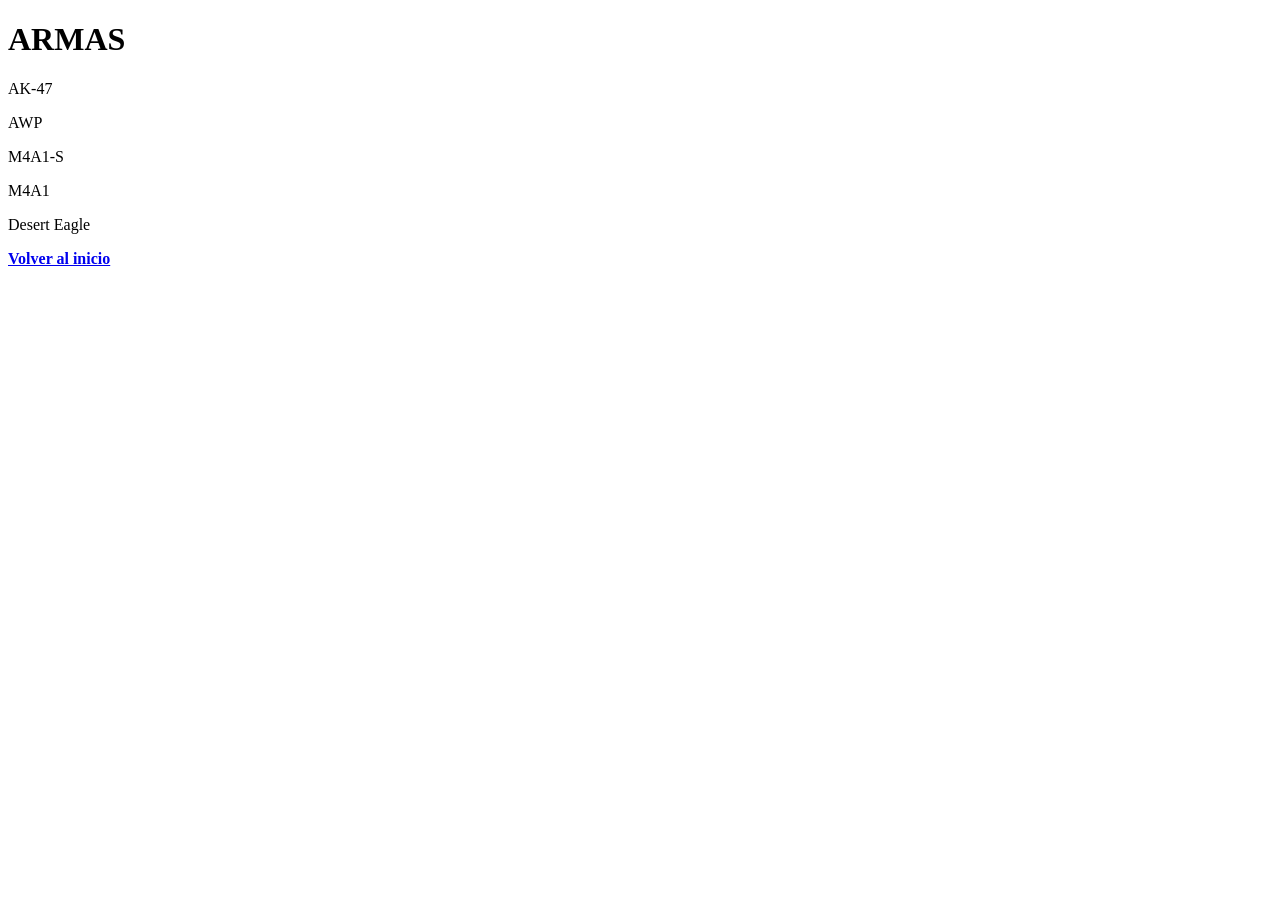
==== armas.html @ 380b10a9 "creo las demas html" ====
<!DOCTYPE html>
<html lang="en">
<head>
    <meta charset="UTF-8">
    <meta name="viewport" content="width=device-width, initial-scale=1.0">
    <title>ARMAS</title>
</head>
<body>
    <header>
        <h1>ARMAS</h1>
    </header>
    <main>
        <p>AK-47</p>
        <p>AWP</p>
        <p>M4A1-S</p>
        <p>M4A1</p>
        <p>Desert Eagle</p>
    </main>
    <footer>
        <p><a href="index.html"><strong>Volver al inicio</strong></a></p>
    </footer>
</body>
</html>
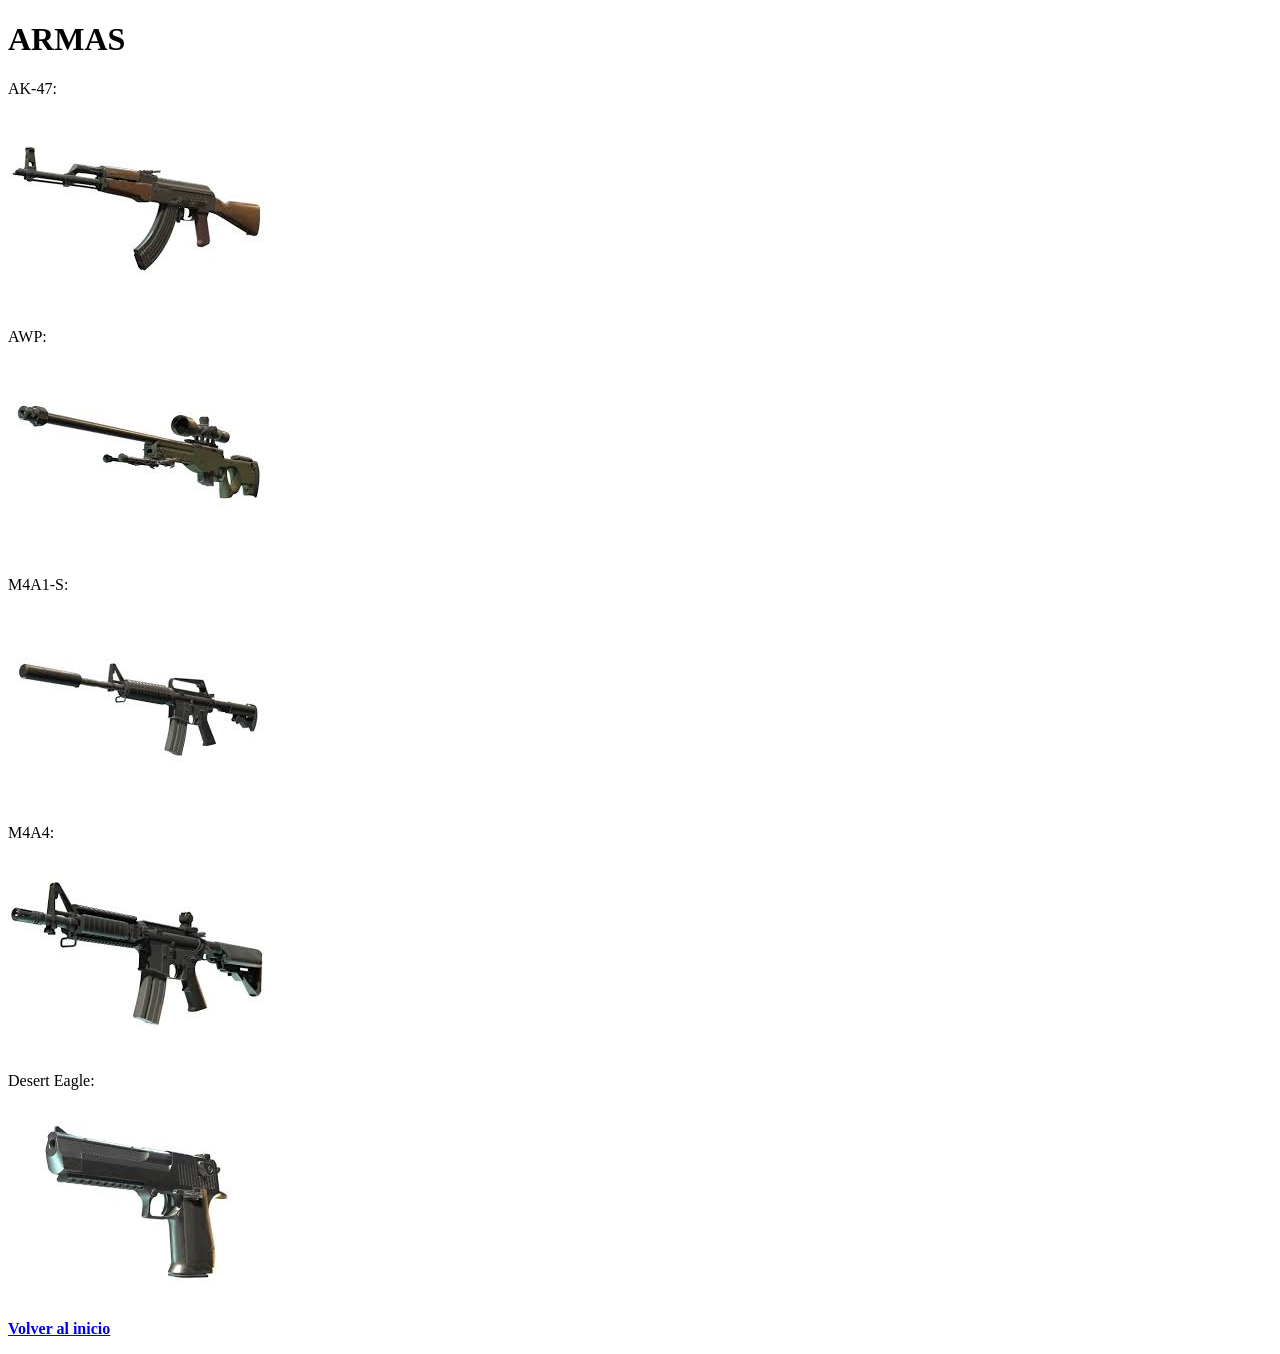
==== commit 0a79dced: "agrego imagenes" ====
--- a/armas.html
+++ b/armas.html
@@ -9,13 +9,20 @@
     <header>
         <h1>ARMAS</h1>
     </header>
+    
     <main>
-        <p>AK-47</p>
-        <p>AWP</p>
-        <p>M4A1-S</p>
-        <p>M4A1</p>
-        <p>Desert Eagle</p>
+        <p>AK-47:</p>
+        <img src="[data-uri]"/>
+        <p>AWP:</p>
+        <img src="[data-uri]"/>
+        <p>M4A1-S:</p>
+        <img src="[data-uri]"/>
+        <p>M4A4:</p>
+        <img src="[data-uri]"/>
+        <p>Desert Eagle:</p>
+        <img src="[data-uri]"/>
     </main>
+
     <footer>
         <p><a href="index.html"><strong>Volver al inicio</strong></a></p>
     </footer>
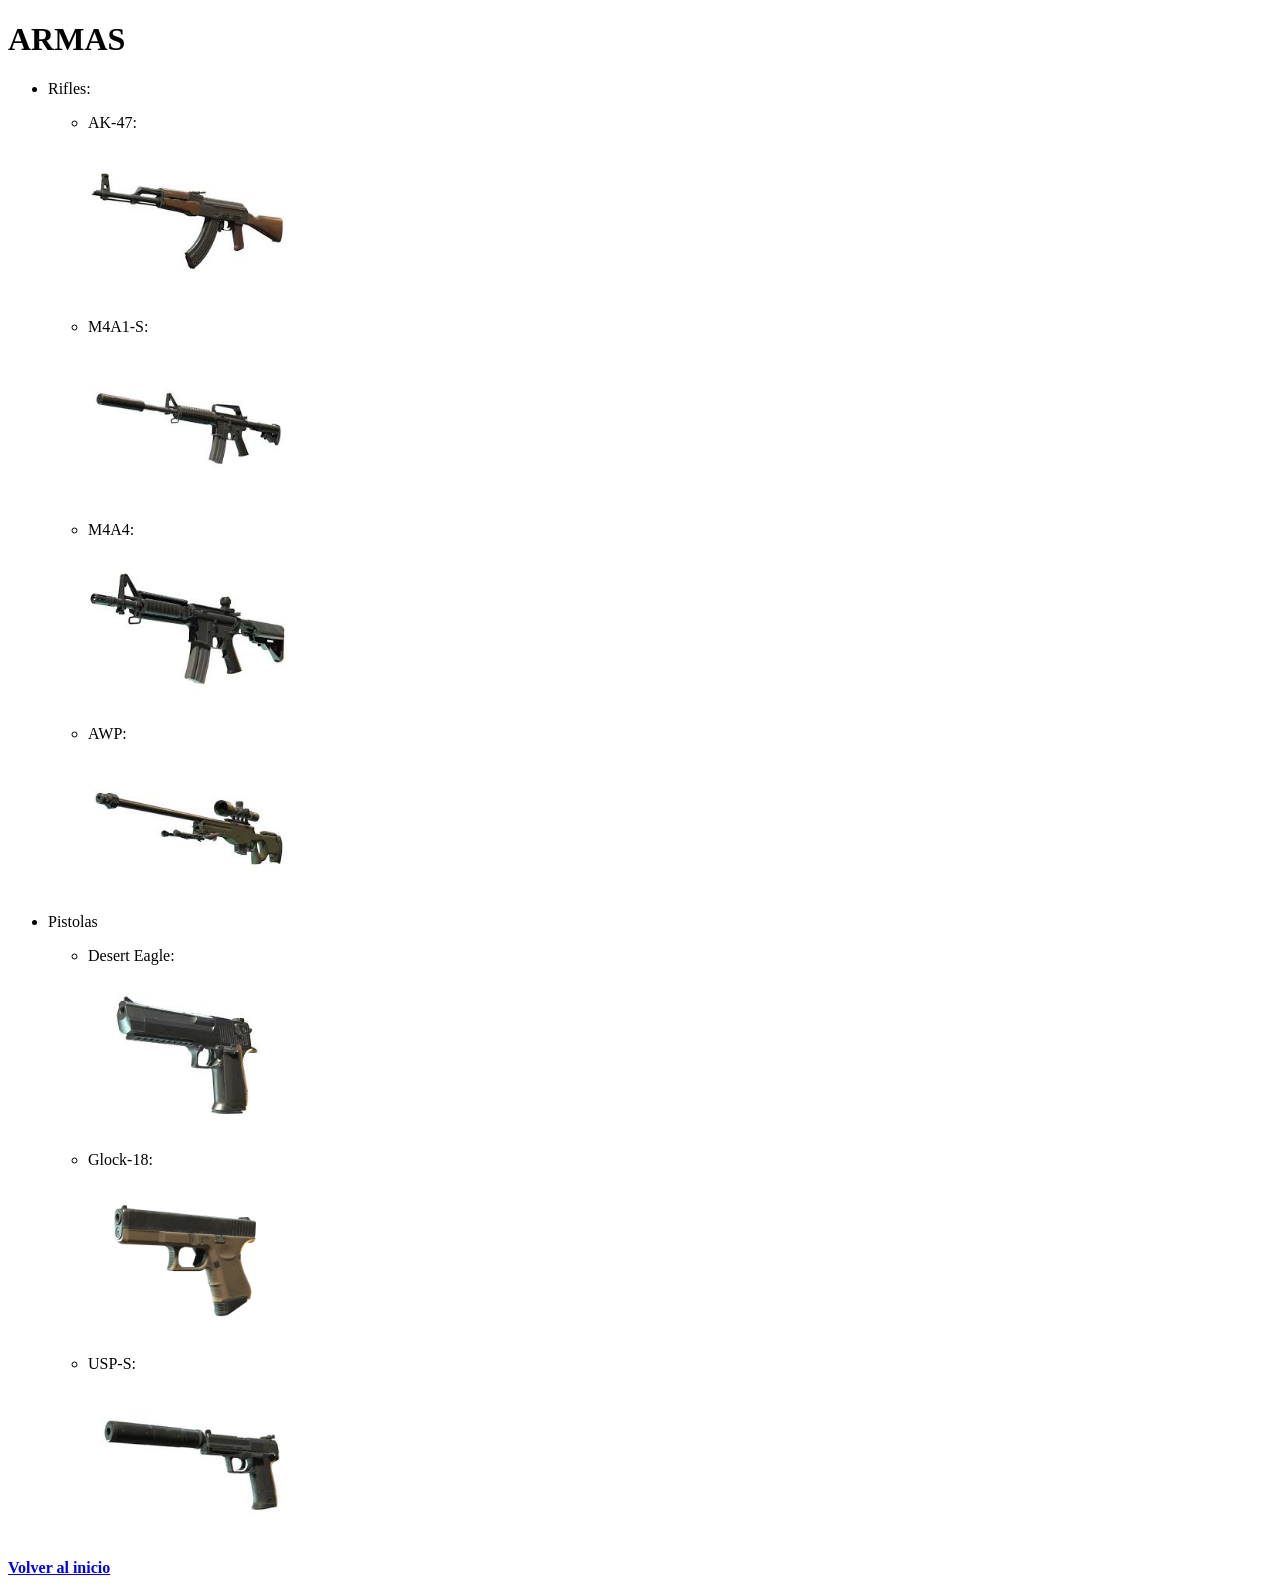
==== commit 66919dd6: "agrego listados" ====
--- a/armas.html
+++ b/armas.html
@@ -9,18 +9,32 @@
     <header>
         <h1>ARMAS</h1>
     </header>
-    
+
     <main>
-        <p>AK-47:</p>
-        <img src="[data-uri]"/>
-        <p>AWP:</p>
-        <img src="[data-uri]"/>
-        <p>M4A1-S:</p>
-        <img src="[data-uri]"/>
-        <p>M4A4:</p>
-        <img src="[data-uri]"/>
-        <p>Desert Eagle:</p>
-        <img src="[data-uri]"/>
+        <!--LISTADO NO ORDENADO-->
+        <ul>
+            <li>Rifles:</li>
+            <ul>
+                <!--agrego imagenes con ruta relativa-->
+                <li><p>AK-47:</p>
+                <img src="ak-47.jpg" width="200" alt="AK-47"/> </li>
+                <li><p>M4A1-S:</p>
+                <img src="M4A1-S.jpg" width="200" alt="M4A1-S"/></li>
+                <li><p>M4A4:</p>
+                <img src="M4A4.jpg" width="200" alt="M4A4"/></li>
+                <li><p>AWP:</p> 
+                <img src="awp.jpg" width="200" alt="AWP"/></li>
+            </ul>
+            <li>Pistolas</li>
+            <ul>
+                <li><p>Desert Eagle:</p>
+                <img src="DK.jpg" width="200" alt="Desert Eagle"/></li>
+                <li><p>Glock-18:</p>
+                <img src="glock-18.jpg" width="200" alt="Glock-18"/></li>
+                <li><p>USP-S:</p>
+                <img src="USP-S.jpg" width="200" alt="USP-S"/></li>
+            </ul>
+        </ul>
     </main>
 
     <footer>
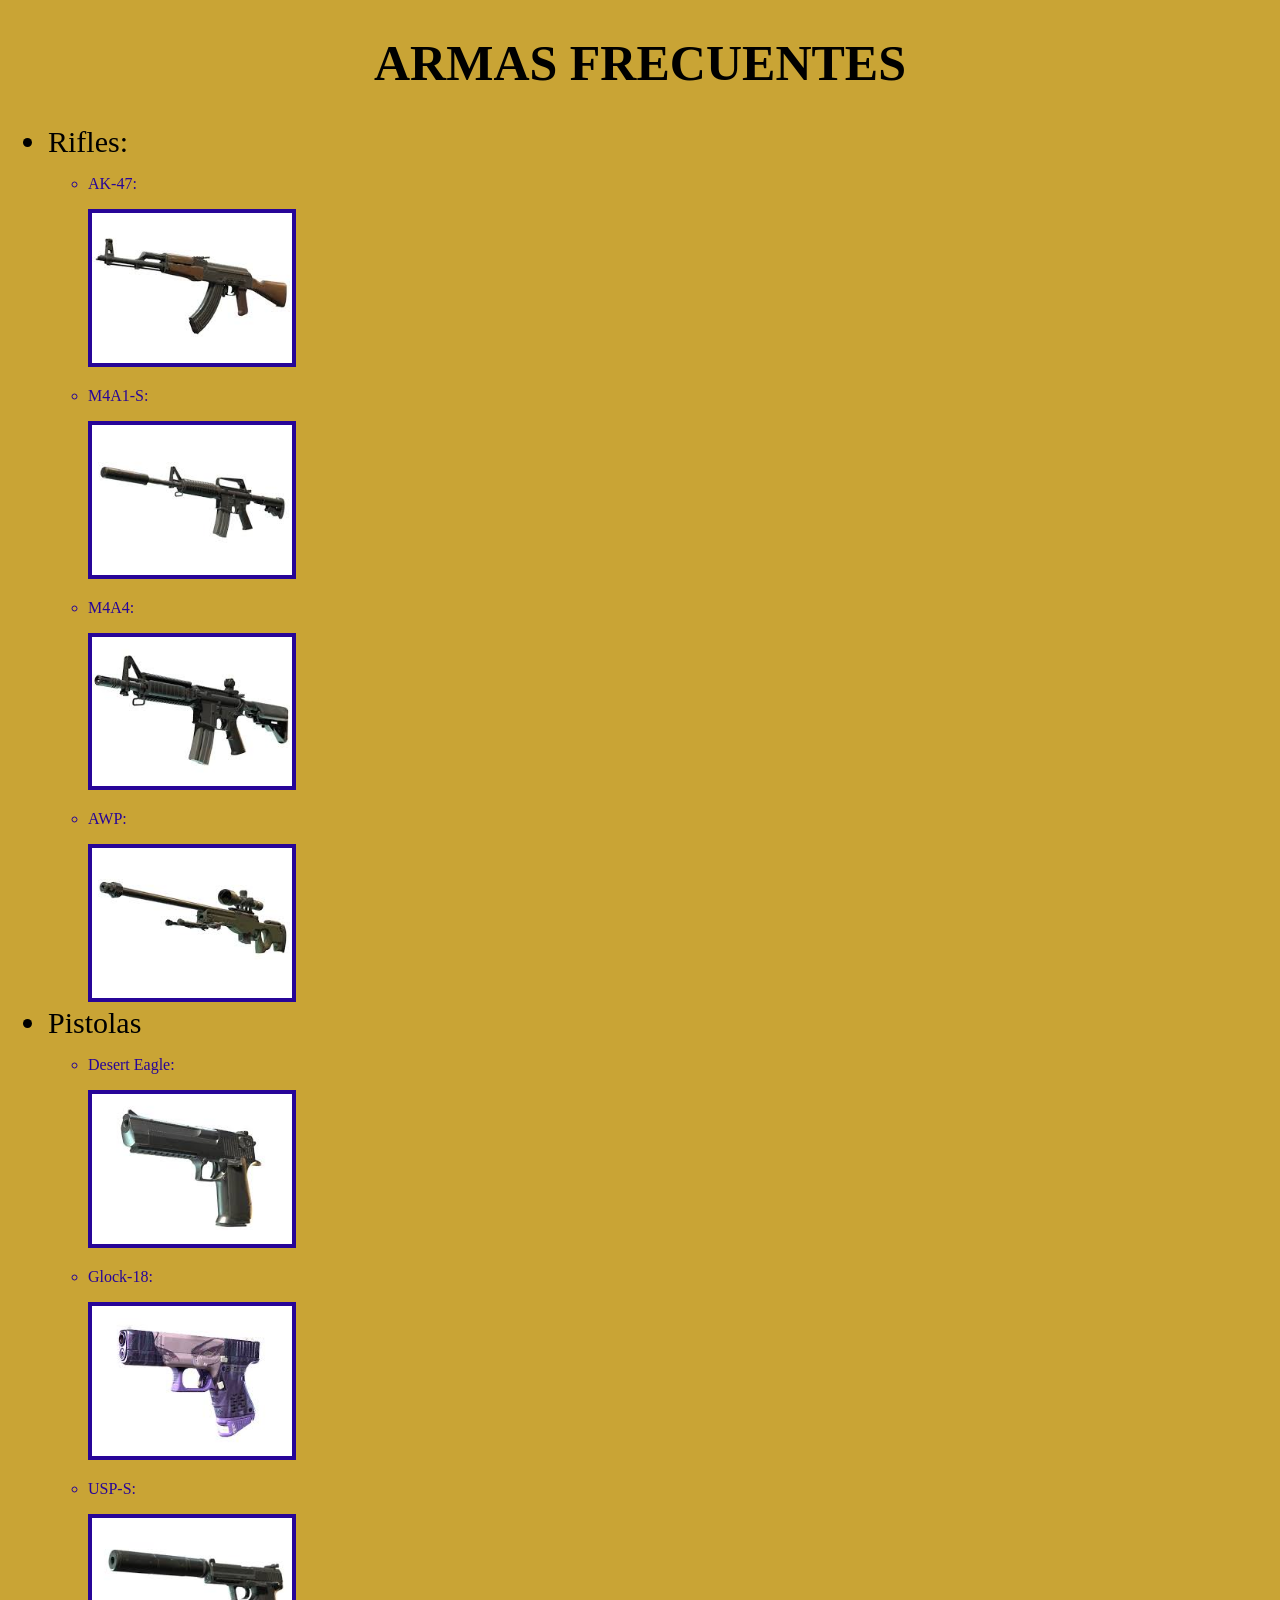
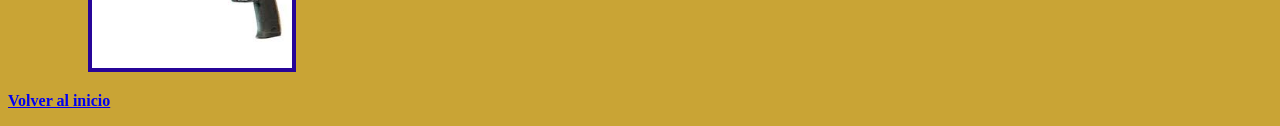
==== commit 787790d3: "Termine de modificar todo el CSS" ====
--- a/armas.html
+++ b/armas.html
@@ -4,35 +4,41 @@
     <meta charset="UTF-8">
     <meta name="viewport" content="width=device-width, initial-scale=1.0">
     <title>ARMAS</title>
+    <link rel="stylesheet" href="style.css">
 </head>
 <body>
+    <style>
+      body{
+      background-color: rgb(201, 164, 53);
+    }
+     </style>
     <header>
-        <h1>ARMAS</h1>
+        <h1 class="Titulos">ARMAS FRECUENTES</h1>
     </header>
 
     <main>
         <!--LISTADO NO ORDENADO-->
         <ul>
-            <li>Rifles:</li>
+            <li style="font-size: 30px;">Rifles:</li>
             <ul>
                 <!--agrego imagenes con ruta relativa-->
-                <li><p>AK-47:</p>
-                <img src="ak-47.jpg" width="200" alt="AK-47"/> </li>
-                <li><p>M4A1-S:</p>
-                <img src="M4A1-S.jpg" width="200" alt="M4A1-S"/></li>
-                <li><p>M4A4:</p>
-                <img src="M4A4.jpg" width="200" alt="M4A4"/></li>
-                <li><p>AWP:</p> 
-                <img src="awp.jpg" width="200" alt="AWP"/></li>
+                <li class="Subt"><p>AK-47:</p>
+                <img src="/imagenes locales/ak-47.jpg" width="200" alt="AK-47" border="4"/> </li>
+                <li class="Subt"><p>M4A1-S:</p>
+                <img src="/imagenes locales/M4A1-S.jpg" width="200" alt="M4A1-S" border="4"/> </li>
+                <li class="Subt"><p>M4A4:</p>
+                <img src="/imagenes locales/M4A4.jpg" width="200" alt="M4A4" border="4"/> </li>
+                <li class="Subt"><p>AWP:</p> 
+                <img src="/imagenes locales/awp.jpg" width="200" alt="AWP" border="4"/></li>
             </ul>
-            <li>Pistolas</li>
+            <li style="font-size: 30px;">Pistolas</li>
             <ul>
-                <li><p>Desert Eagle:</p>
-                <img src="DK.jpg" width="200" alt="Desert Eagle"/></li>
-                <li><p>Glock-18:</p>
-                <img src="glock-18.jpg" width="200" alt="Glock-18"/></li>
-                <li><p>USP-S:</p>
-                <img src="USP-S.jpg" width="200" alt="USP-S"/></li>
+                <li class="Subt"><p>Desert Eagle:</p>
+                <img src="/imagenes locales/DK.jpg" width="200" alt="Desert Eagle" border="4"/></li>
+                <li class="Subt"><p>Glock-18:</p>
+                <img src="/imagenes locales/glock-18.jpg" width="200" alt="Glock-18" border="4"/></li>
+                <li class="Subt"><p>USP-S:</p>
+                <img src="/imagenes locales/USP-S.jpg" width="200" alt="USP-S" border="4"/></li>
             </ul>
         </ul>
     </main>
--- a/style.css
+++ b/style.css
@@ -0,0 +1,17 @@
+.Texto {
+    font-family: Arial, Helvetica, sans-serif;
+    font-size: 15px;
+    color: #000000;
+    line-height: 1;
+}
+.Titulos {
+    font-family: 'Times New Roman', Times, serif;
+    font-size: 50px;
+    color: #000000;
+    text-align: center;
+}
+.Subt{
+    font-family: 'Times New Roman', Times, serif;
+    color: #270598;
+    text-align: left;    
+}
